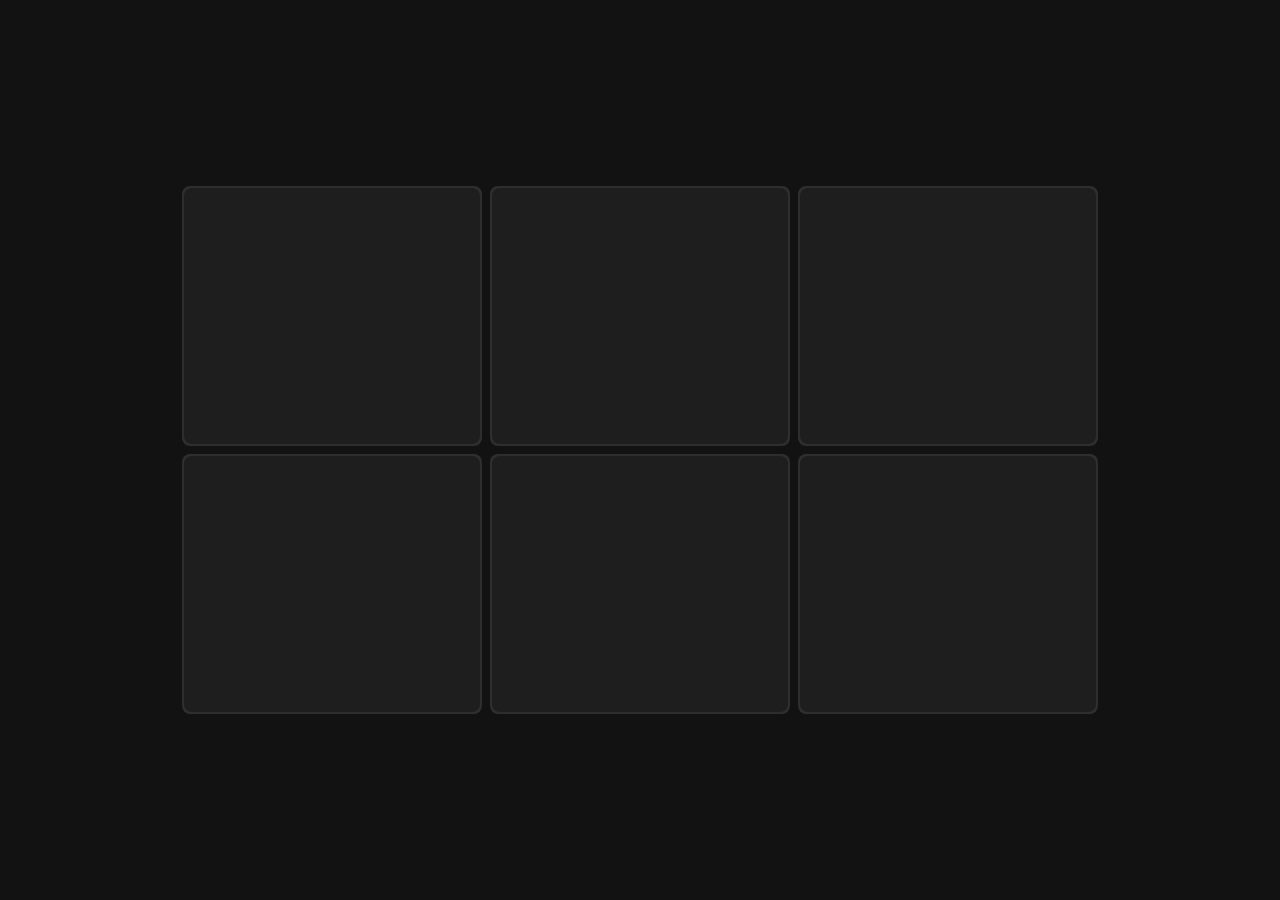
==== hover-effect/index.html @ d79b7e55 "hover effect" ====
<!DOCTYPE html>
<html lang="en">
  <head>
    <meta charset="UTF-8" />
    <meta name="viewport" content="width=device-width, initial-scale=1.0" />
    <title>Document</title>
    <link rel="stylesheet" href="index.css" />
    <script src="./index.js" defer></script>
  </head>
  <body>
    <div id="cards">
      <div class="card">
        <div class="card-border"></div>
        <div class="card-content"></div>
      </div>
      <div class="card">
        <div class="card-border"></div>
        <div class="card-content"></div>
      </div>
      <div class="card">
        <div class="card-border"></div>
        <div class="card-content"></div>
      </div>
      <div class="card">
        <div class="card-border"></div>
        <div class="card-content"></div>
      </div>
      <div class="card">
        <div class="card-border"></div>
        <div class="card-content"></div>
      </div>
      <div class="card">
        <div class="card-border"></div>
        <div class="card-content"></div>
      </div>
    </div>
  </body>
</html>
---- hover-effect/index.css ----
body,
main,
:root {
  height: 100%;
}

* {
  padding: 0;
  margin: 0;
  box-sizing: border-box;
}

:root {
  --bg-color: #121212;
  --card-color: #1e1e1e;
  --border-color: #2e2e2e;
}

body {
  background-color: var(--bg-color);
  display: flex;
  justify-content: center;
  align-items: center;
}

#cards {
  max-width: 966px;
  display: flex;
  flex-wrap: wrap;
  justify-content: center;
  gap: 0.5rem;
}

.card {
  width: 300px;
  height: 260px;
  background-color: var(--border-color);
  border-radius: 0.5rem;
  position: relative;
}

.card > .card-content {
  position: absolute;
  border-radius: inherit;
  inset: 2px;
  background-color: var(--card-color);
}

.card::after,
.card > .card-border {
  position: absolute;
  border-radius: inherit;
  inset: 0;
  opacity: 0;
  transition: opacity 0.5s;
}

.card::after {
  content: "";
  background: radial-gradient(
    800px circle at var(--mouse-x) var(--mouse-y),
    rgba(255, 255, 255, 0.06) 0%,
    transparent 40%
  );
}

.card > .card-border {
  background: radial-gradient(
    400px circle at var(--mouse-x) var(--mouse-y),
    rgba(255, 255, 255, 0.3) 0%,
    transparent 40%
  );
}

.card:hover::after {
  opacity: 1;
}

#cards:hover > .card > .card-border {
  opacity: 1;
}
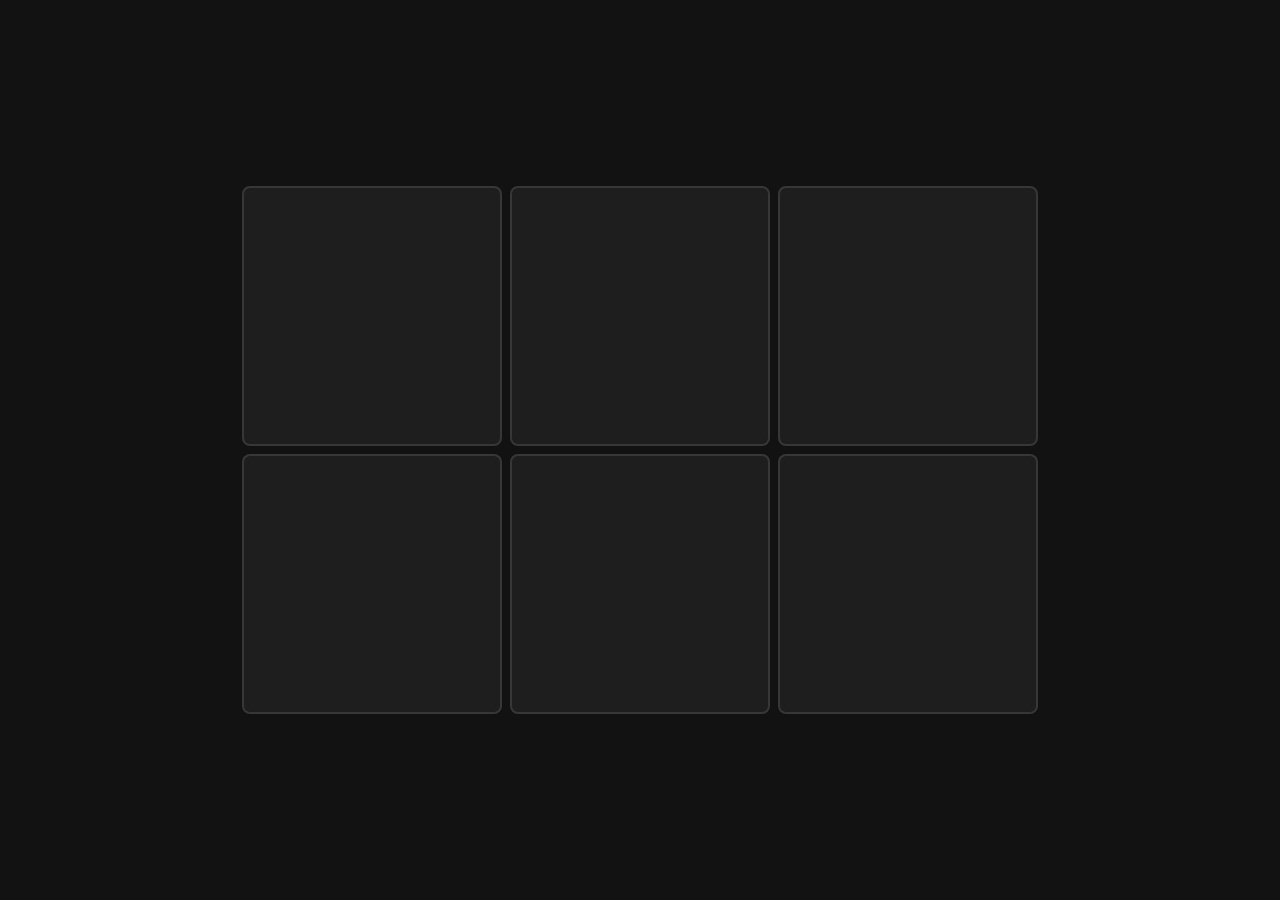
==== commit 528111b1: "fix: hover effect style" ====
--- a/hover-effect/index.html
+++ b/hover-effect/index.html
@@ -7,7 +7,7 @@
     <link rel="stylesheet" href="index.css" />
     <script src="./index.js" defer></script>
   </head>
-  <body>
+  <body class="">
     <div id="cards">
       <div class="card">
         <div class="card-border"></div>
--- a/hover-effect/index.css
+++ b/hover-effect/index.css
@@ -1,9 +1,3 @@
-body,
-main,
-:root {
-  height: 100%;
-}
-
 * {
   padding: 0;
   margin: 0;
@@ -13,14 +7,18 @@
 :root {
   --bg-color: #121212;
   --card-color: #1e1e1e;
-  --border-color: #2e2e2e;
+  --border-width: 2px;
+  --border-radius: 8px;
+  --border-color: #383737;
+  --bg-hover: #ffffff1f;
+  --border-hover: #ffffff3f;
 }
 
 body {
   background-color: var(--bg-color);
-  display: flex;
-  justify-content: center;
-  align-items: center;
+  min-height: 100vh;
+  display: grid;
+  place-items: center;
 }
 
 #cards {
@@ -29,20 +27,22 @@
   flex-wrap: wrap;
   justify-content: center;
   gap: 0.5rem;
+  height: fit-content;
+  padding: 1rem;
 }
 
 .card {
-  width: 300px;
+  width: 260px;
   height: 260px;
   background-color: var(--border-color);
-  border-radius: 0.5rem;
+  border-radius: var(--border-radius);
   position: relative;
 }
 
 .card > .card-content {
   position: absolute;
-  border-radius: inherit;
-  inset: 2px;
+  border-radius: calc(var(--border-radius) - var(--border-width));
+  inset: var(--border-width);
   background-color: var(--card-color);
 }
 
@@ -59,7 +59,7 @@
   content: "";
   background: radial-gradient(
     800px circle at var(--mouse-x) var(--mouse-y),
-    rgba(255, 255, 255, 0.06) 0%,
+    var(--bg-hover) 0%,
     transparent 40%
   );
 }
@@ -67,7 +67,7 @@
 .card > .card-border {
   background: radial-gradient(
     400px circle at var(--mouse-x) var(--mouse-y),
-    rgba(255, 255, 255, 0.3) 0%,
+    rgba(255, 255, 255, 0.5) 0%,
     transparent 40%
   );
 }
@@ -79,3 +79,13 @@
 #cards:hover > .card > .card-border {
   opacity: 1;
 }
+
+.debug {
+  border: 1px solid red !important;
+}
+.debug > * {
+  border: 1px solid green !important;
+}
+.debug > * {
+  border: 1px solid blue !important;
+}
